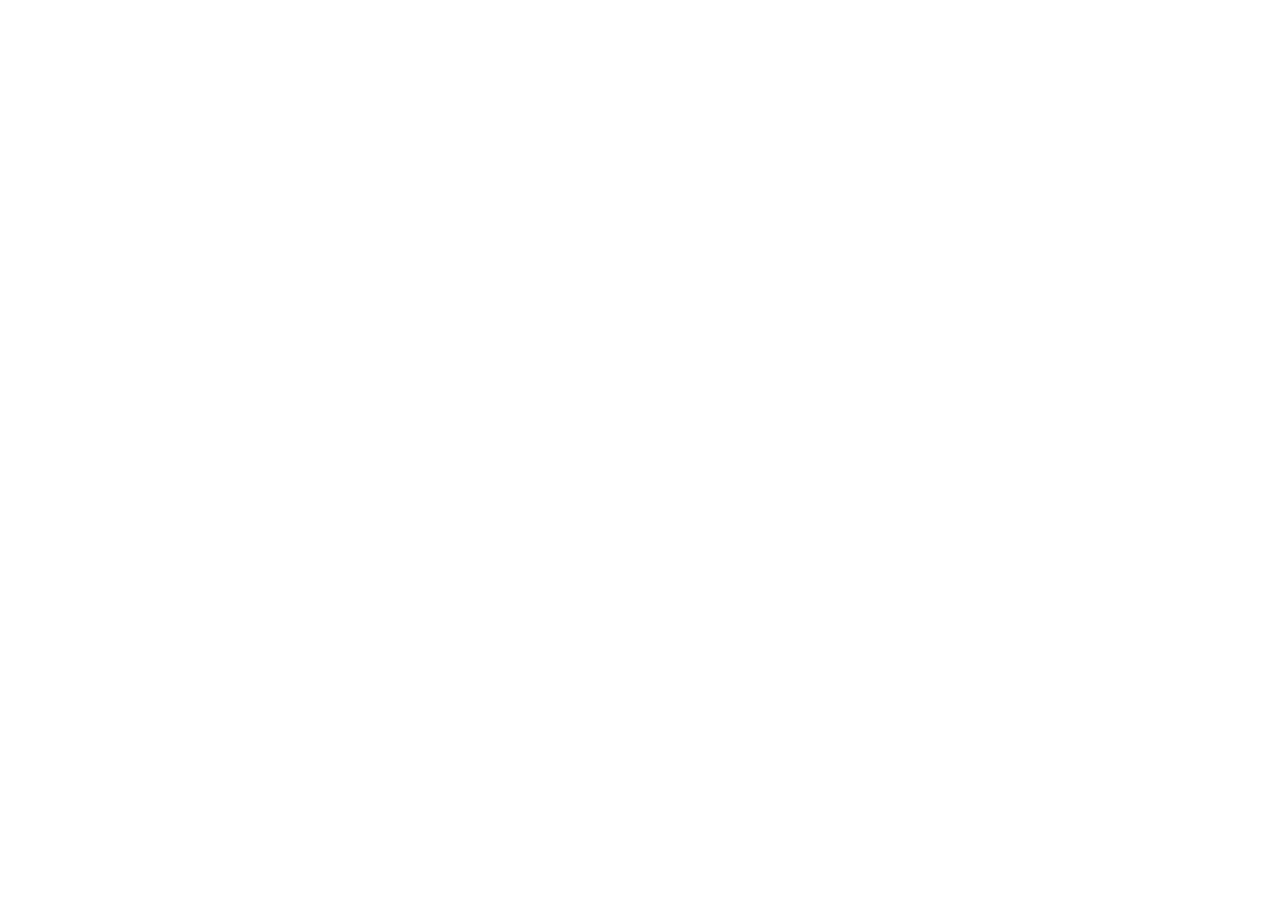
==== index.html @ ca28d210 "version1.1.1.2" ====
<!DOCTYPE html>
<html lang="en">
<head>
    <meta charset="UTF-8">
    <meta name="viewport" content="width=device-width, initial-scale=1.0">
    <title>UNI</title>
</head>

<body>
    <include src="View/header.html"></include>
</body>
</html>
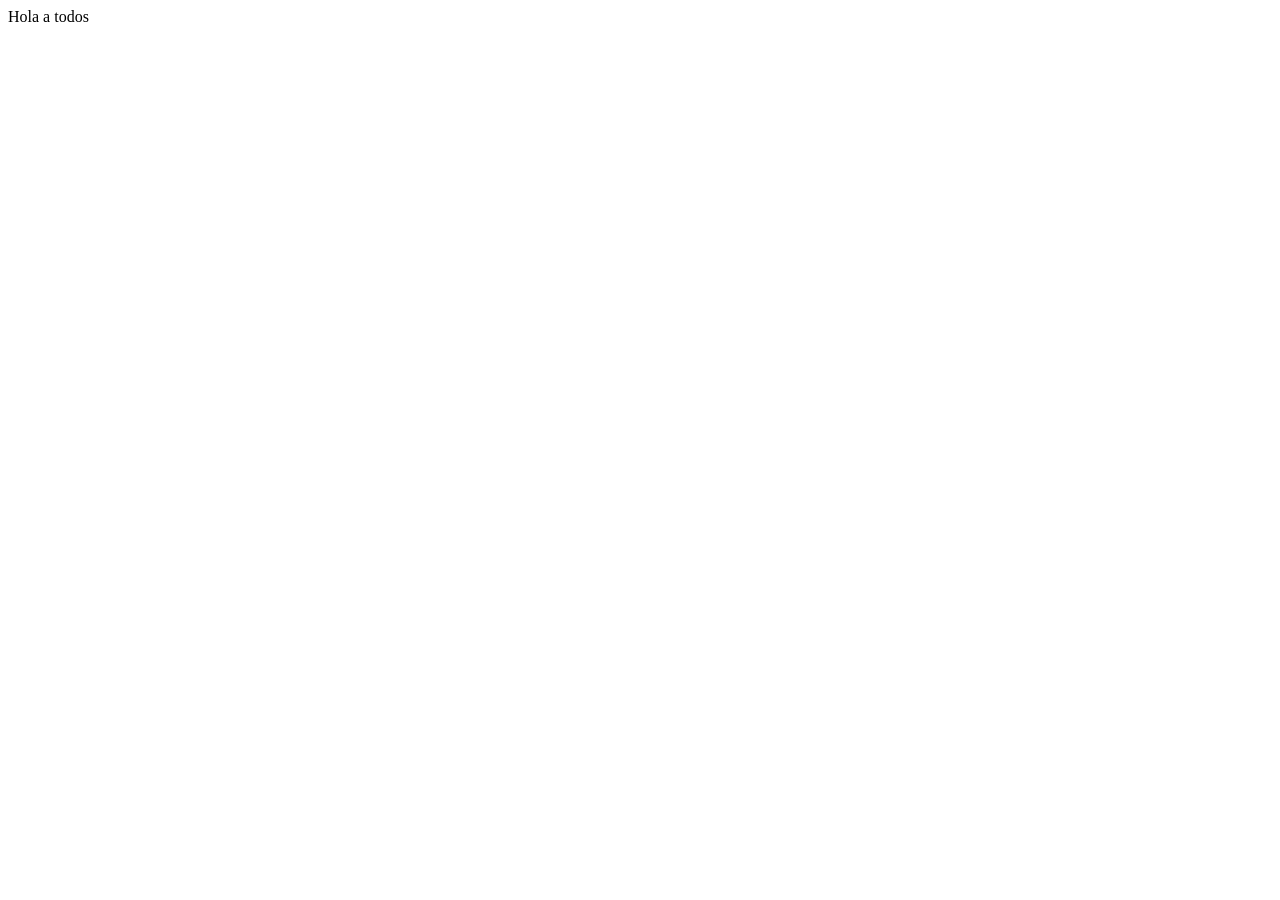
==== commit 185e7213: "version 1.1.1.3" ====
--- a/index.html
+++ b/index.html
@@ -3,10 +3,15 @@
 <head>
     <meta charset="UTF-8">
     <meta name="viewport" content="width=device-width, initial-scale=1.0">
+    <base href="/WEB_SPRING_BOOT_CON_UNI/">
+    <link rel="stylesheet" href="css/style.css">
     <title>UNI</title>
 </head>
 
 <body>
-    <include src="View/header.html"></include>
+    <div data-include="resources/header.html"></div>
+    <div><a>Hola a todos</a></div>
+    <div data-include="resources/footer.html"></div>
+    <script src="js/script.js"></script>
 </body>
 </html>
--- a/css/style.css
+++ b/css/style.css
@@ -0,0 +1,178 @@
+/* =========================================
+   VARIABLES Y RESET
+   ========================================= */
+:root {
+    --guinda: #800000;
+    --beige: #fdfdc8;
+    --blanco: #ffffff;
+    --negro: #1a1a1a;
+    --gris-claro: #f4f4f4;
+}
+
+* {
+    box-sizing: border-box; /* Para que el padding no afecte el ancho total */
+    margin: 0;
+    padding: 0;
+}
+
+body {
+    font-family: 'Segoe UI', Tahoma, Geneva, Verdana, sans-serif;
+    line-height: 1.6;
+    background-color: var(--beige);
+    color: var(--negro);
+}
+
+/* =========================================
+   HEADER (RESPONSIVE)
+   ========================================= */
+.main-header {
+    background-color: var(--guinda);
+    display: flex;
+    justify-content: space-between; /* Empuja logo a la izq y nav a la der */
+    align-items: center;           /* Centra todo verticalmente */
+    padding: 10px 5%;              /* Espacio interno */
+    min-height: 80px;
+}
+
+/* Contenedor del Logo */
+.logo-container {
+    display: flex;
+    align-items: center;
+}
+
+.logo-img {
+    height: 60px;       /* Ajusta esto para que el logo se vea bien */
+    width: auto;
+    display: block;
+}
+
+.logo-img:hover {
+    transform: scale(1.1); /* Efecto sutil al pasar el mouse */
+}
+
+.logo-text {
+    font-weight: bold;
+    font-size: 1.2rem;
+    color: var(--blanco);
+    text-transform: uppercase;
+}
+/* Menú de Navegación */
+.main-header nav ul {
+    list-style: none;
+    display: flex;      /* IMPORTANTE: Pone los <li> en fila */
+    margin: 0;
+    padding: 0;
+    gap: 20px;          /* Espacio entre cada botón */
+}
+/* Enlaces del Menú */
+.main-header nav ul li a {
+    color: var(--blanco);
+    text-decoration: none;
+    font-weight: bold;
+    font-size: 1rem;
+    transition: color 0.3s;
+    white-space: nowrap; /* Evita que el texto se rompa en dos líneas */
+}
+.main-header nav ul li a:hover {
+    color: var(--beige);
+}
+.main-header a {
+    color: var(--blanco);
+    text-decoration: none;
+    font-size: 0.9rem;
+    transition: 0.3s;
+}
+
+.main-header a:hover {
+    color: var(--beige);
+    text-decoration: underline;
+}
+.a{
+align-items: left;
+}
+/* =========================================
+   CONTENIDO Y DISEÑO
+   ========================================= */
+.content {
+    padding: 20px 5%; /* Padding flexible según el ancho */
+    min-height: 70vh;
+}
+
+h1 {
+    margin-bottom: 20px;
+    color: var(--guinda);
+}
+
+/* Tarjetas de Publicidad / Cursos */
+.curso-grid {
+    display: grid;
+    grid-template-columns: 1fr; /* Una sola columna en móvil */
+    gap: 20px;
+    margin-top: 20px;
+}
+
+.curso-card {
+    background: var(--blanco);
+    border-left: 5px solid var(--guinda); /* Detalle elegante en guinda */
+    padding: 20px;
+    width: 20%; /* Ancho fijo para tarjetas en PC */
+    height: 20%; /* Altura fija para tarjetas en PC */
+    border-radius: 5px;
+    box-shadow: 0 2px 5px rgba(0,0,0,0.1);
+}
+
+/* =========================================
+   FOOTER
+   ========================================= */
+.main-footer {
+    background-color: var(--negro);
+    color: var(--blanco);
+    text-align: center;
+    padding: 30px 5%;
+    font-size: 0.85rem;
+}
+
+/* =========================================
+   MEDIA QUERIES (EL MÁGICO RESPONSIVE)
+   ========================================= */
+
+/* Tablets y Laptops (Pantallas mayores a 768px) */
+@media (max-width: 768px) {
+    .main-header {
+        flex-direction: column; /* En celular se ponen uno arriba de otro */
+        text-align: center;
+        padding: 20px;
+    }
+
+    .logo {
+        margin-bottom: 0;
+    }
+    
+    .logo-container {
+        margin-bottom: 15px;
+    }
+    
+    .main-header nav {
+        margin-top: 20px;
+    }
+    .main-header nav ul {
+        justify-content: center;
+        flex-wrap: wrap; /* Si no caben, bajan a la siguiente fila */
+    }
+
+    .curso-grid {
+        grid-template-columns: repeat(auto-fit, minmax(300px, 1fr)); /* Columnas automáticas */
+    }
+
+    .content {
+        padding: 40px 10%;
+    }
+}
+
+/* Pantallas muy grandes */
+@media (min-width: 1200px) {
+    .content {
+        max-width: 1200px;
+        margin: 0 auto; /* Centra el contenido en pantallas gigantes */
+    }
+}
